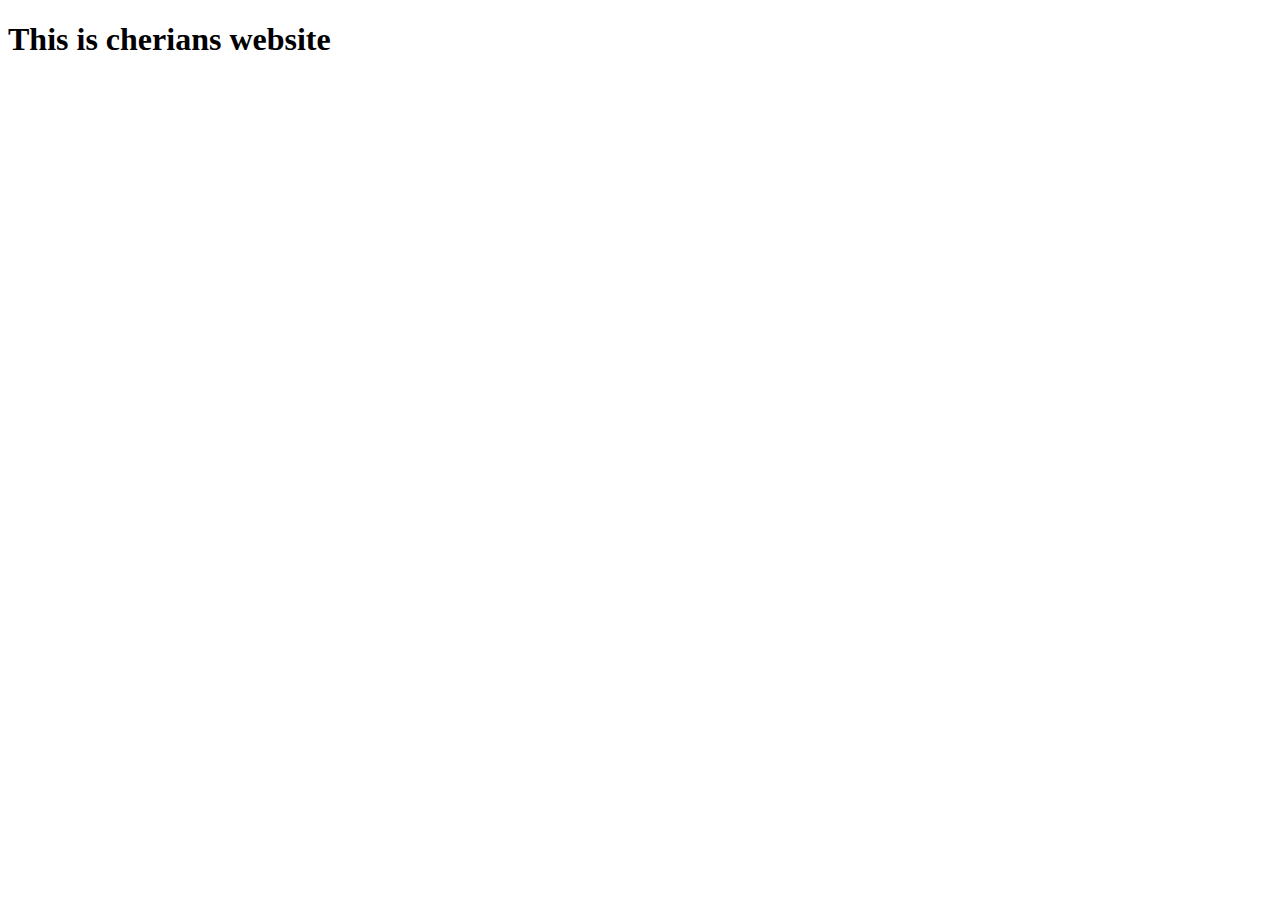
==== index.html @ d5e34916 "cheriyan" ====
<!DOCTYPE html>
<html lang="en">
<head>
    <meta charset="UTF-8">
    <meta http-equiv="X-UA-Compatible" content="IE=edge">
    <meta name="viewport" content="width=device-width, initial-scale=1.0">
    <title>Document</title>
</head>
<body>
    <h1>This is cherians website</h1>
</body>
</html>
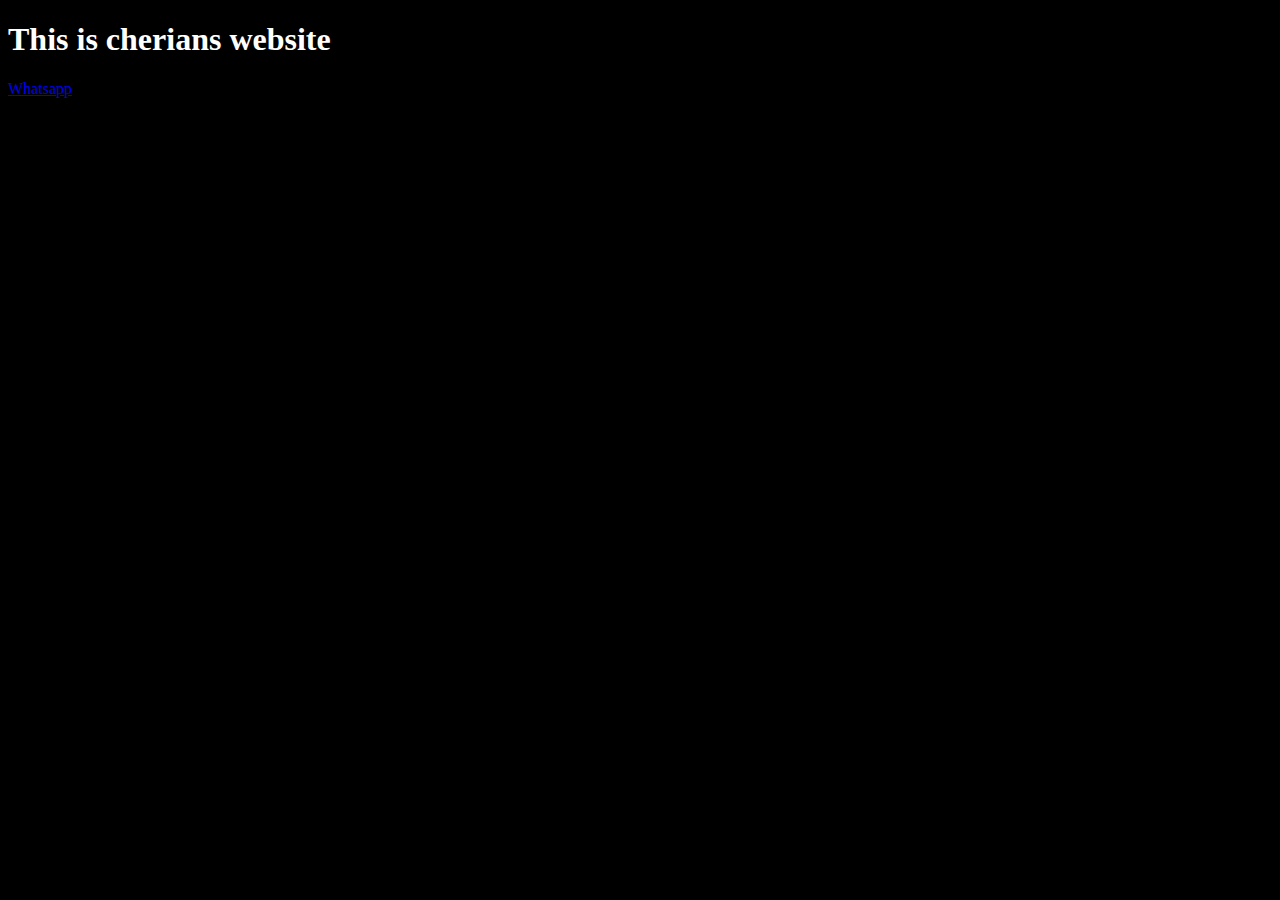
==== commit 8dc0bb1b: "no added" ====
--- a/index.html
+++ b/index.html
@@ -7,6 +7,14 @@
     <title>Document</title>
 </head>
 <body>
+    <style>
+        body{
+            background-color: black;
+            color: white;
+        }
+    </style>
     <h1>This is cherians website</h1>
+    <a href="http://wa.me/+919497821168">Whatsapp</a>
+    <a href="https://instagram.com/arun_cherry_an"></a>
 </body>
 </html>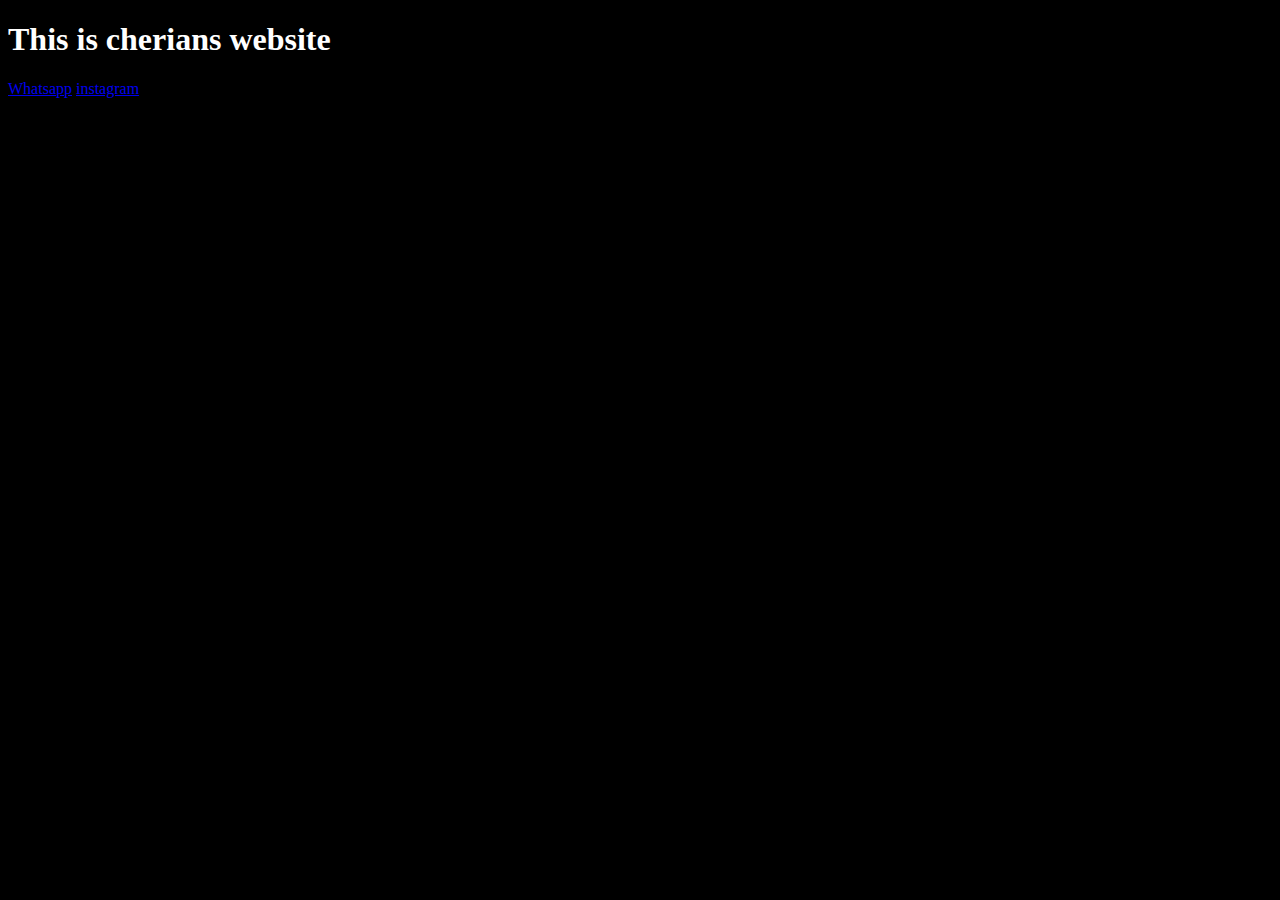
==== commit fd82cbbf: "no added" ====
--- a/index.html
+++ b/index.html
@@ -15,6 +15,6 @@
     </style>
     <h1>This is cherians website</h1>
     <a href="http://wa.me/+919497821168">Whatsapp</a>
-    <a href="https://instagram.com/arun_cherry_an"></a>
+    <a href="https://instagram.com/arun_cherry_an">instagram</a>
 </body>
 </html>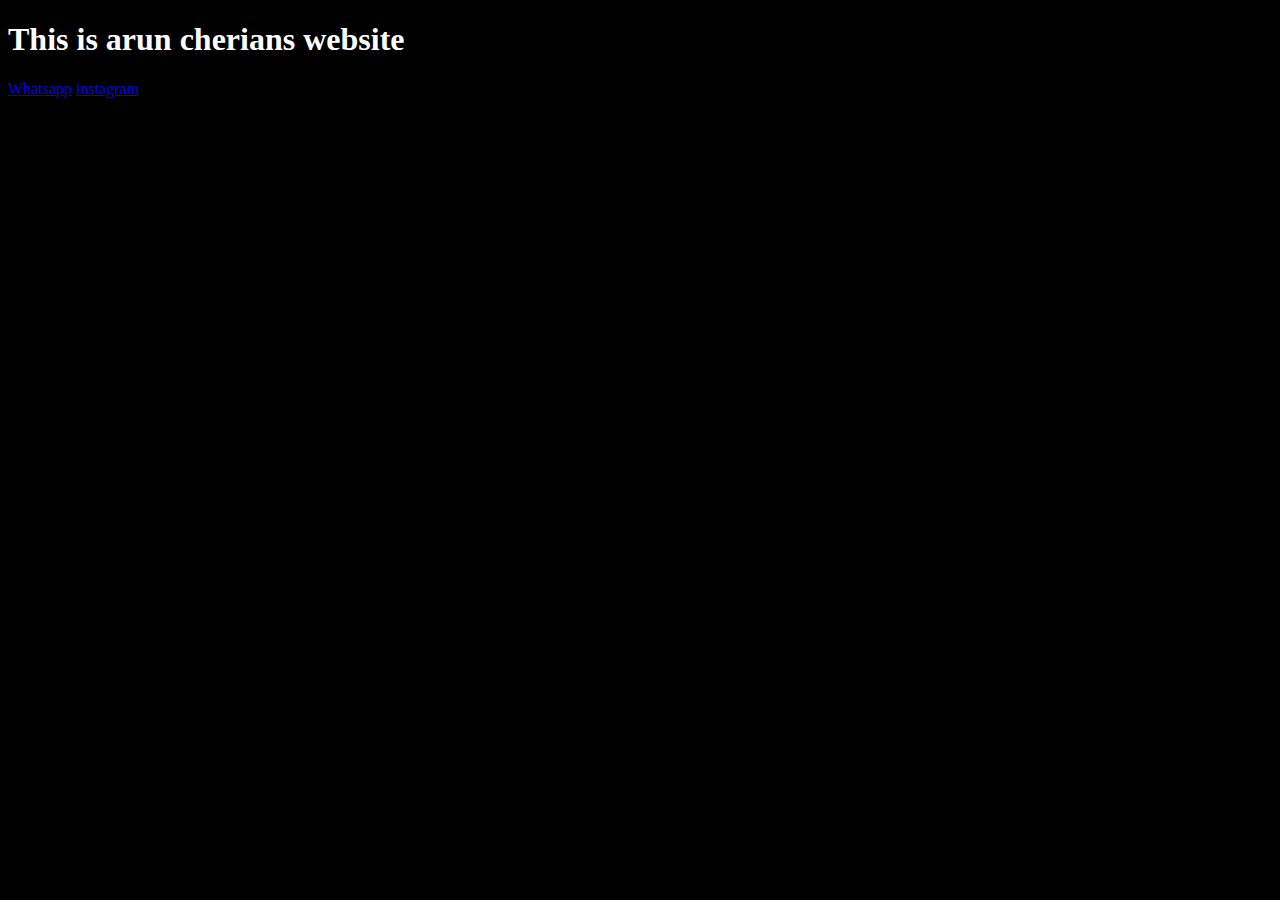
==== commit 09cccfcb: "Update index.html" ====
--- a/index.html
+++ b/index.html
@@ -13,8 +13,8 @@
             color: white;
         }
     </style>
-    <h1>This is cherians website</h1>
+    <h1>This is arun cherians website</h1>
     <a href="http://wa.me/+919497821168">Whatsapp</a>
     <a href="https://instagram.com/arun_cherry_an">instagram</a>
 </body>
-</html>+</html>
